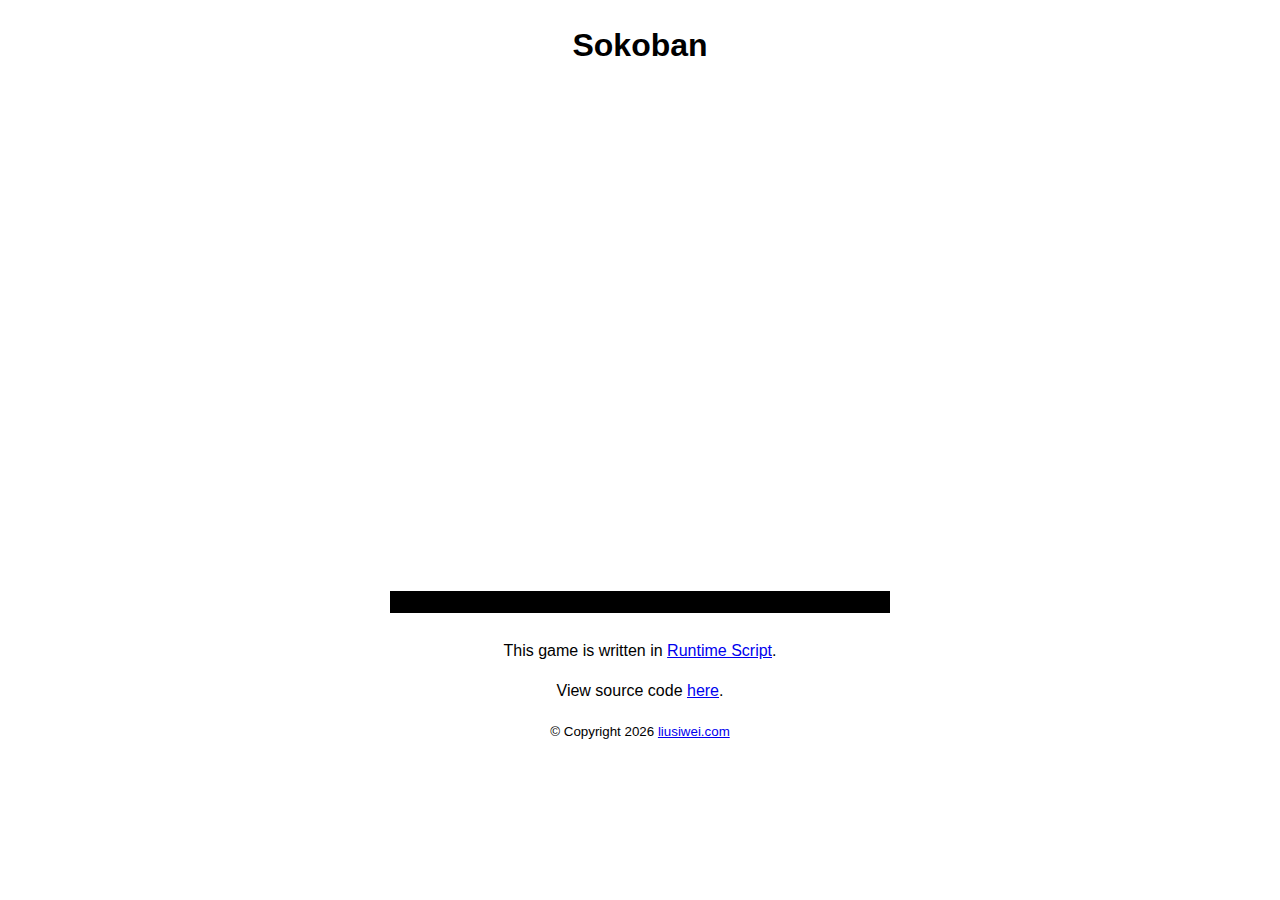
==== index.html @ fae888b2 "First commit" ====
<!DOCTYPE html>
<html>
<head>
	<meta http-equiv="Content-Type" content="text/html; charset=UTF-8">
	<meta http-equiv="X-UA-Compatible" content="chrome=1">
	<title>Sokoban</title>

	<meta name="viewport" content="width=device-width, initial-scale=1, user-scalable=no">
	<link rel="icon" href="https://siwei.dev/favicon.gif">

	<script src="https://runtime.siwei.dev/ui/main/jquery-1.12.4.js"></script>
	<link rel="stylesheet" href="./css/style.css">
	<link rel="stylesheet" href="https://cdnjs.cloudflare.com/ajax/libs/font-awesome/4.7.0/css/font-awesome.min.css">
</head>

<body>
	<div class="wrapper">
		<h1>Sokoban</h1>
		<div class="canvas-view">
			<canvas id='runtime-canvas' class='runtime-canvas' width="500" height="500"></canvas>
		</div>
		
		<div id="text-output"></div>

		<div class="levels"></div>

		<div class="game-info">
			<p>This game is written in <a href="https://github.com/yjlo123/runtime-script" target="_blank">Runtime Script</a>.</p>
			<p>View source code <a href="https://runtime.siwei.dev/?src=sokoban" target="_blank">here</a>.</p>
		</div>
		<footer>
			<small>&copy; Copyright <span id="year"></span> <a href="https://liusiwei.com">liusiwei.com</a></small>
		</footer>
	</div>
	<script src="https://runtime.siwei.dev/src/parser.js"></script>
	<script src="https://runtime.siwei.dev/src/evaluator.js"></script>
	<script src="https://runtime.siwei.dev/src/executer.js"></script>
	<script src="https://runtime.siwei.dev/runtime.js"></script>
	<script src="./js/canvas.js"></script>
	<script src="./js/source.js"></script>
	<script src="./js/levels.js"></script>

<script>document.getElementById("year").innerHTML = new Date().getFullYear();</script>

<script>
let runtime = runtimeExecuter();
let canvas = runtimeCanvas();
canvas.init($('#runtime-canvas')[0]);
let evaluator = runtimeEvaluator();
let parser = runtimeParser();

let textOutput = {
	Write: (text, style) => {$("#text-output").text(text);},
	AbortInput: ()=>{}
}

runtime.config(parser, evaluator, null, textOutput, canvas, {});

levels.forEach((level, i) => {
	let btn = $(`<div class="level-btn">Level ${i+1}</div>`);
	btn.click(function(){
		$("#text-output").text(`Level ${i+1}`);
		runtime.restart();
		runtime.executeAll({in: levels[i]}, sokobanSrc);
	});
	$(".levels").append(btn);
});

window.addEventListener("keydown", function(e) {
    if([32, 37, 38, 39, 40].indexOf(e.keyCode) > -1) {
    	// prevent scroll
        e.preventDefault();
    }
}, false);

</script>

</body>
</html>
---- css/style.css ----
body {
    font:16px/1.5 "Helvetica Neue", Helvetica, Arial, sans-serif;
}

.wrapper {
    text-align: center;
    width: 500px;
    margin: auto;
}

.canvas-view {
    height: 500px;
}

#text-output {
    width: 500px;
    height: 22px;
    background-color: black;
    color: white;
    margin: auto;
}

.game-info {
    width: 500px;
    overflow: hidden;
    margin: auto;
}

.levels {
    width: 500px;
    margin: auto;
    overflow: hidden;
    padding: 5px 0;
}

.level-btn {
    display: inline-block;
    border: 1px solid gray;
    padding: 3px 8px;
    cursor: pointer;
    margin-right: 5px;
    margin-bottom: 5px;
}

.level-btn:hover {
    background-color: #ddd;
}
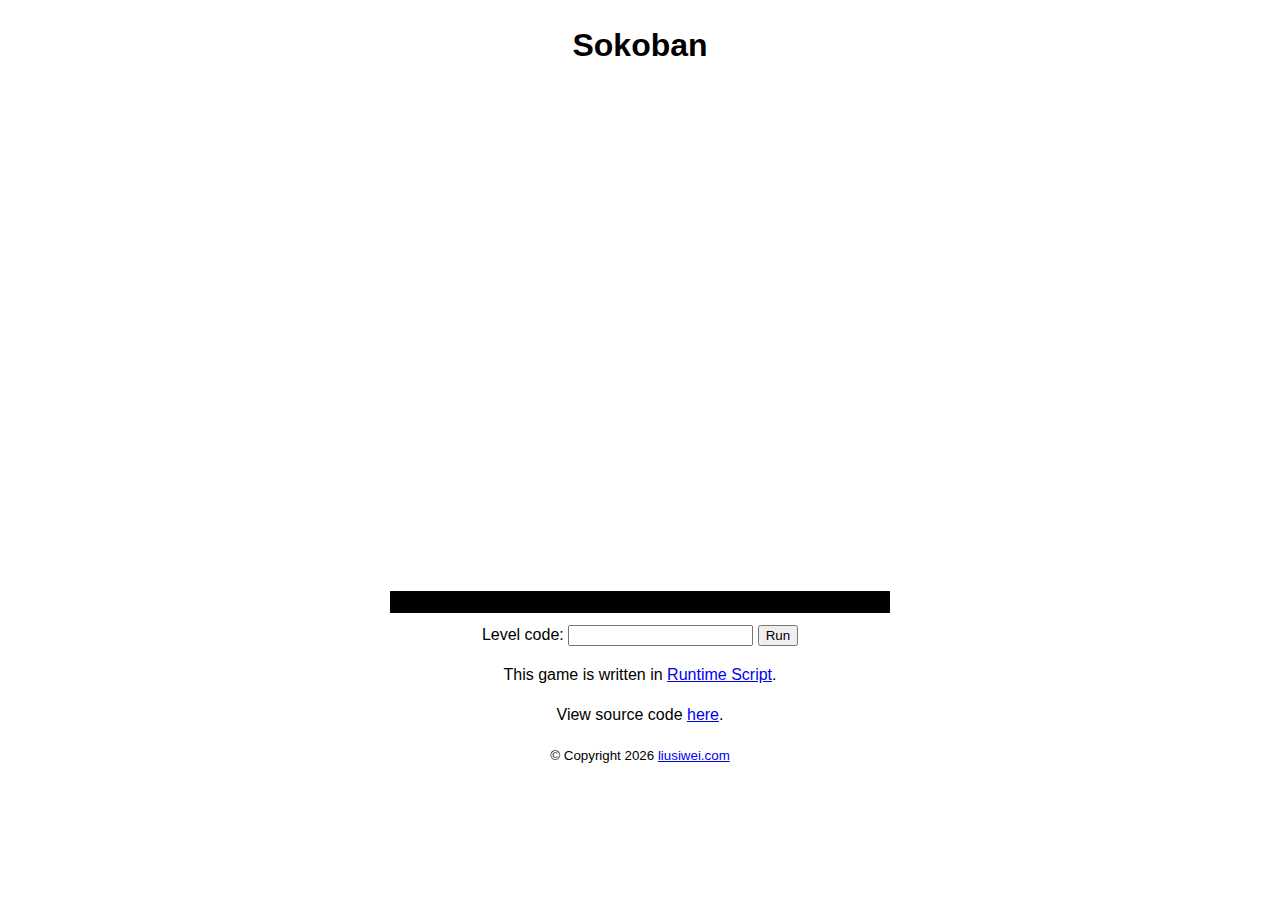
==== commit 3d4ac97a: "Support custom level" ====
--- a/index.html
+++ b/index.html
@@ -23,6 +23,11 @@
 		<div id="text-output"></div>
 
 		<div class="levels"></div>
+		<div class="level-input">
+			<label for="level-code">Level code:</label>
+			<input type="text" name="level-code" id="level-code">
+			<input type="button" onclick="runLevelCode()" value="Run">
+		</div>
 
 		<div class="game-info">
 			<p>This game is written in <a href="https://github.com/yjlo123/runtime-script" target="_blank">Runtime Script</a>.</p>
@@ -73,6 +78,12 @@
     }
 }, false);
 
+function runLevelCode() {
+	$("#text-output").text('');
+	runtime.restart();
+	runtime.executeAll({in: $("#level-code").val()}, sokobanSrc);
+}
+
 </script>
 
 </body>
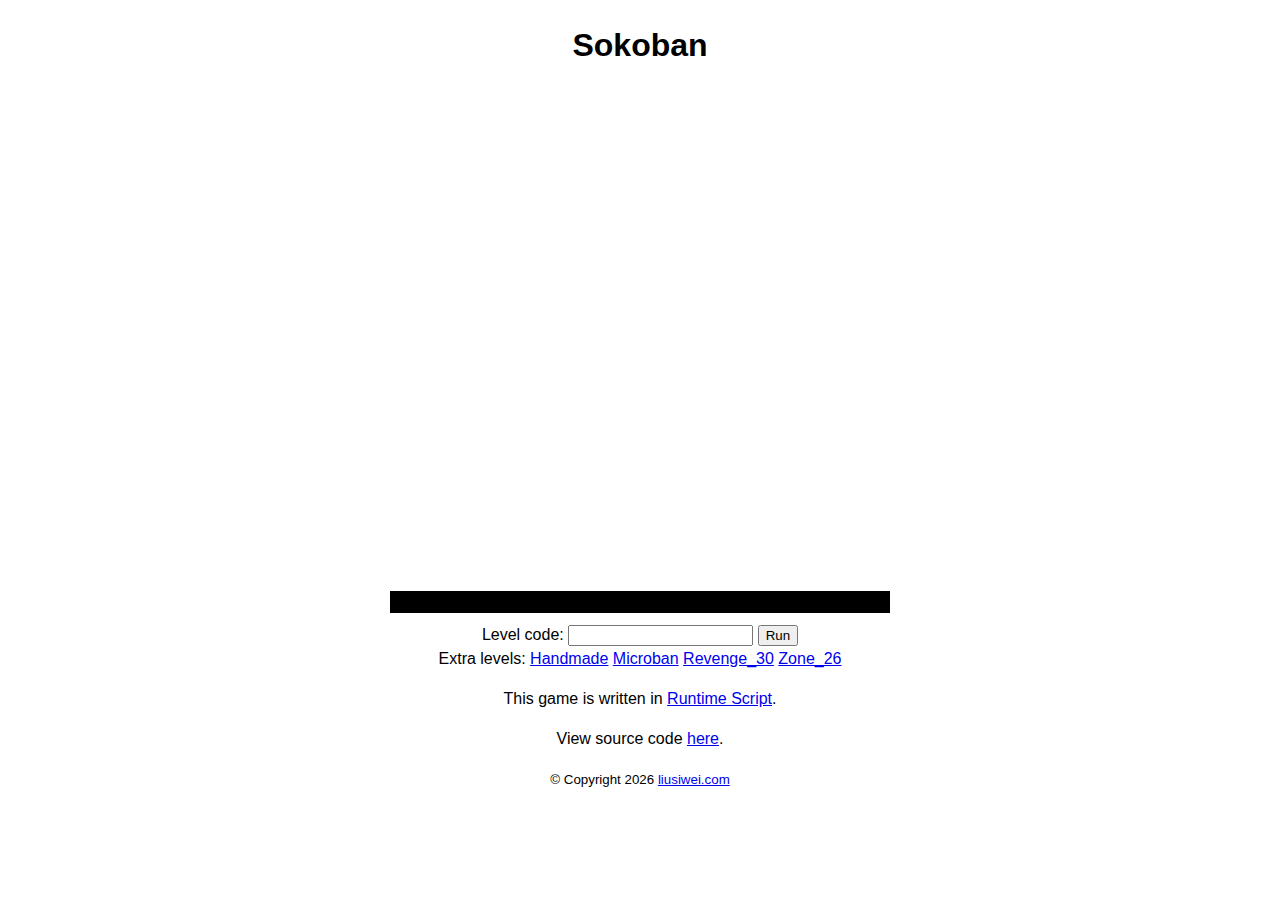
==== commit 992a19b3: "Added extra levels" ====
--- a/index.html
+++ b/index.html
@@ -27,6 +27,13 @@
 			<label for="level-code">Level code:</label>
 			<input type="text" name="level-code" id="level-code">
 			<input type="button" onclick="runLevelCode()" value="Run">
+		</div>
+		<div>
+			Extra levels:
+			<a href="levels/Handmade.txt" target="_blank">Handmade</a>
+			<a href="levels/Microban.txt" target="_blank">Microban</a>
+			<a href="levels/Revenge_30.txt" target="_blank">Revenge_30</a>
+			<a href="levels/Zone_26.txt" target="_blank">Zone_26</a>
 		</div>
 
 		<div class="game-info">
